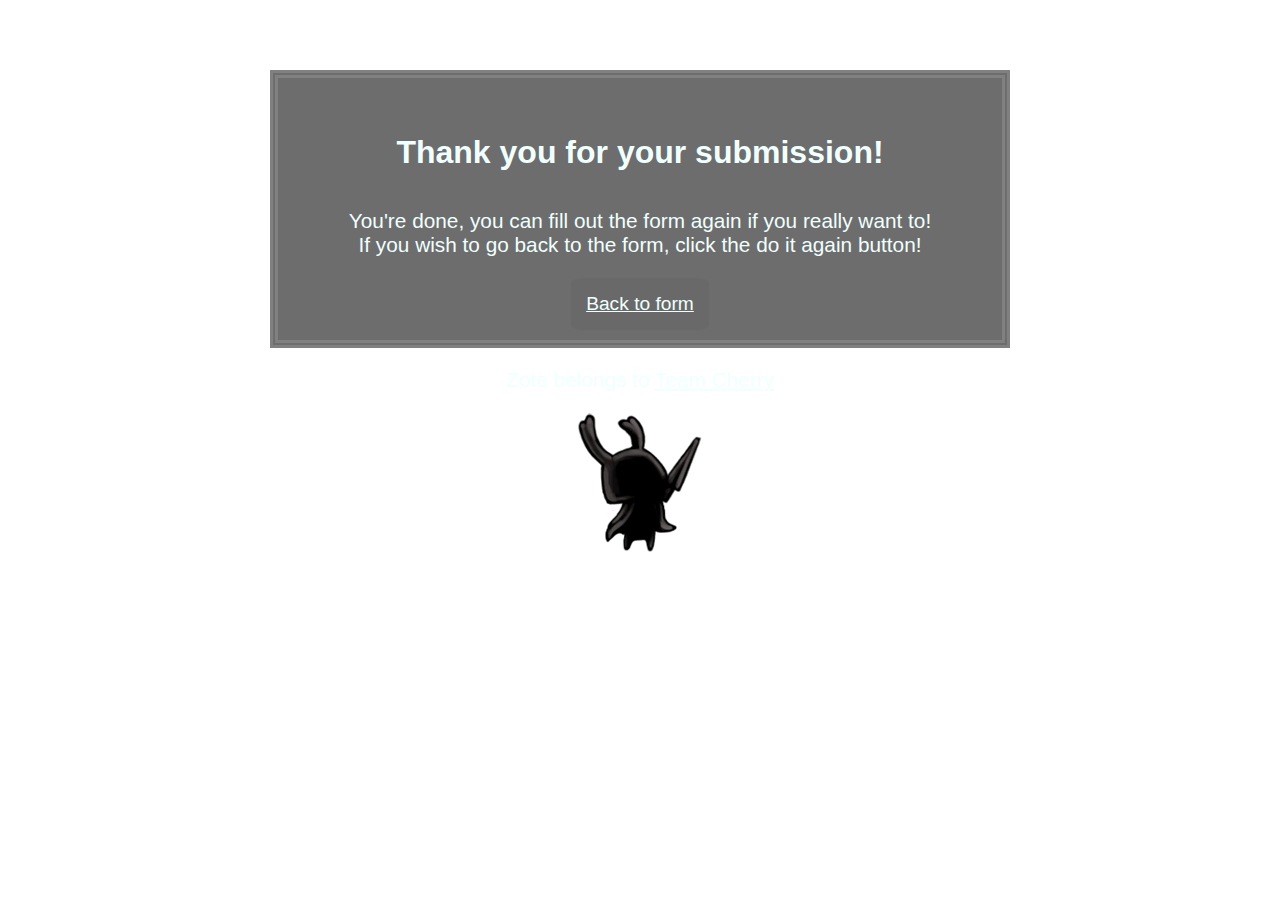
==== ThankYou.html @ bb378814 "FCC Survey Project v1.1" ====
<!DOCTYPE html>
<html lang="en">
    <head>
        <meta charset="utf-8">
        <meta name="viewport" content="device-width, initial-scale=1">
        <link rel="stylesheet" href="substyles.css">
        <title>Submitted - Thank You!</title>
    </head>
    <body>
        <div class="container">
            <h1>Thank you for your submission!</h1>
            <p>You're done, you can fill out the form again if you really want to!<br />If you wish to go back to the form, click the do it again button!</p>
            <a href="index.html"><button>Back to form</button></a>
        </div>
        <footer>
            <p>Zote belongs to <a href="https://www.teamcherry.com.au/">Team Cherry</a></p>
            <img src="img/Statue_Zote.png">
        </footer>
    </body>
</html>
---- substyles.css ----
body {
    background-image: url(https://wallpapercave.com/wp/wp4265350.jpg);
    color: Azure;
    font-family: sans-serif;
    padding: 50px;
    margin: 20px auto;
  }
  
  .container {
    background: rgba(55, 55, 55, 0.73);
    border: 8px double gray;
    padding: 10px;
    max-width: 55vw;
    min-height: max-content;
    margin: auto;
  }

  h1, p {
    text-align: center;
    vertical-align: middle middle;
  }

  h1 {
    padding-top: 25px;
    font-size: 2em;
    padding-bottom: 0.5em;
  }

  p {
    font-size: 1.3em;
  }

  button {
    display: block;
    margin-left: auto;
    margin-right: auto;
    margin-top: 15px;
    text-decoration: none;
    padding: 15px;
    font-size: 1.2em;
    border-radius: 10%;
    background-color: dimgray;
    color: azure;
    border-style: none;
    cursor: pointer;
  }

  img {
    display: block;
    margin-left: auto;
    margin-right: auto;
  }

  a {
    color:Azure;
  }
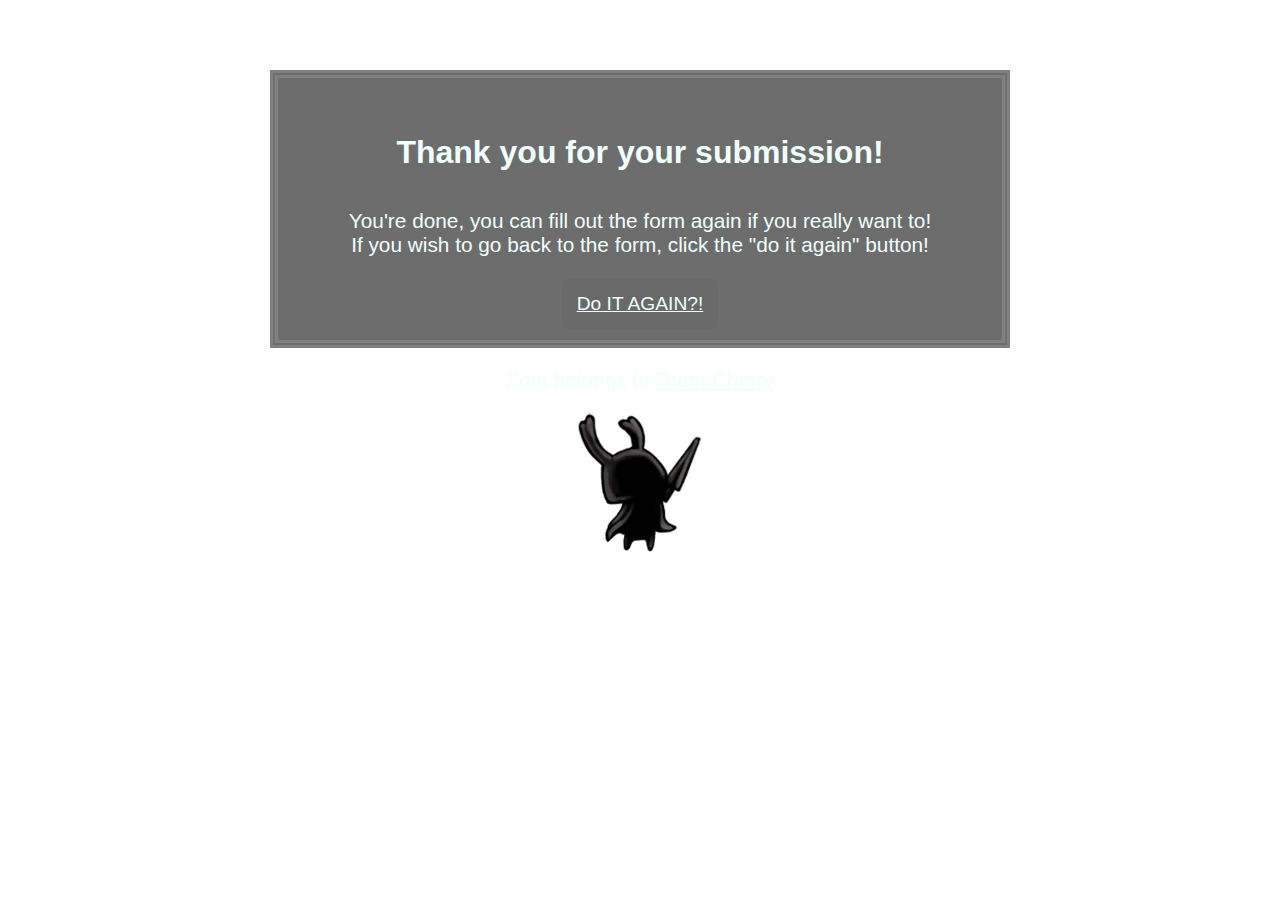
==== commit 6160f988: "changed button language" ====
--- a/ThankYou.html
+++ b/ThankYou.html
@@ -9,8 +9,8 @@
     <body>
         <div class="container">
             <h1>Thank you for your submission!</h1>
-            <p>You're done, you can fill out the form again if you really want to!<br />If you wish to go back to the form, click the do it again button!</p>
-            <a href="index.html"><button>Back to form</button></a>
+            <p>You're done, you can fill out the form again if you really want to!<br />If you wish to go back to the form, click the "do it again" button!</p>
+            <a href="index.html"><button>Do IT AGAIN?!</button></a>
         </div>
         <footer>
             <p>Zote belongs to <a href="https://www.teamcherry.com.au/">Team Cherry</a></p>
